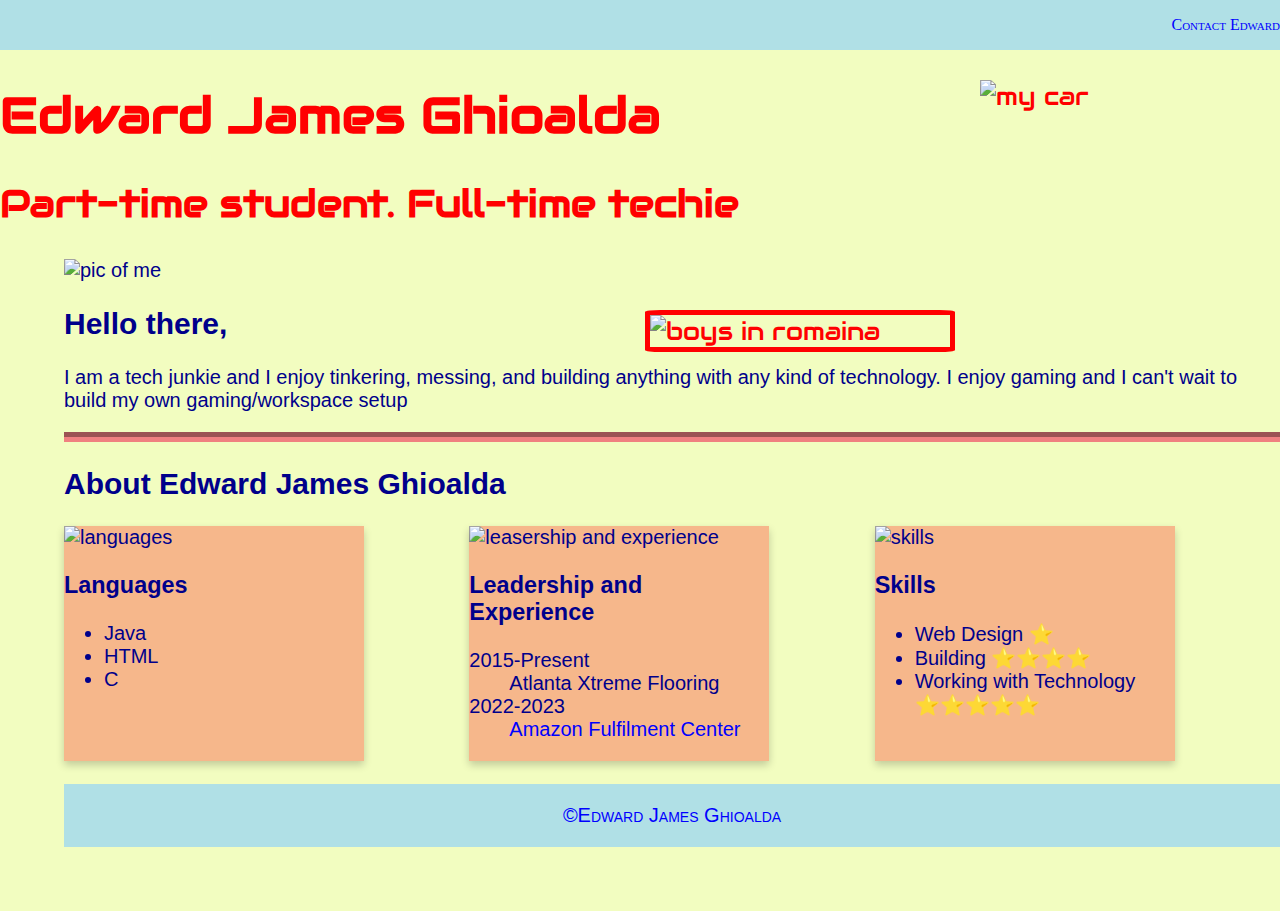
==== index.html @ 094640f1 "first upload" ====
<!DOCTYPE html>
<html lang="en">
<head>
    <meta charset="utf-8">
    <link rel="icon" href="/images/driver head.jpg">
    <title>Edward James Ghioalda</title>
    <meta name="description" content="Edward James Ghioalda CV">
    <meta charset="UTF-8">
    <link rel="stylesheet" href="CSS/style.css">
    <link rel="stylesheet" href="https://fonts.googleapis.com/css?family=Chrimson+Text|Audiowide">
</head>

<body>
   <nav>
    <p><a href="http://127.0.0.1:5500/contact.html" target="_blank">Contact Edward</a></p>
   </nav>
   <section class="splash">
    <img class="joe" src="/images/ROMANIA.jpg" alt="boys in romaina">
    <img class="car" src="/images/IMG_8203.jpg" alt="my car">
    <h1>Edward James Ghioalda</h1>
    <h2>Part-time student. Full-time techie</h2>
   </section>
   <section class="two">
    <img src="/images/driver head.jpg" alt="pic of me" style="width:150px;">
    <h2>Hello there,</h2>
    <p>I am a tech junkie and I enjoy tinkering, messing, and building anything with any kind of technology. I enjoy gaming and I can't wait to build my own gaming/workspace setup</p>
    <hr>
    <h2>About Edward James Ghioalda</h2>
    <div class="container">
        <div class="lang">
            <img src="/images/coding languages.png" alt="languages" style="width:300px">
            <h3>Languages</h3>
            <ul>
                <li>Java</li>
                <li>HTML</li>
                <li>C</li>
            </ul>
        </div>
        <div class="lead">
            <img src="/images/leadership and experiences.jfif" alt="leasership and experience" style="width:300px">
            <h3>Leadership and Experience</h3>
            <dl>
                <dt>2015-Present</dt> <dd>Atlanta Xtreme Flooring</dd>
                <dt>2022-2023</dt> <dd><a href="http://https://hiring.amazon.com/job-opportunities/fulfillment-center-jobs#/" target="_blank">Amazon Fulfilment Center</a></dd>
            </dl>
        </div>
        <div class="skills">
            <img src="/images/skills.jpeg" alt="skills" style="width:300px">
            <h3>Skills</h3>
            <ul>
                <li>Web Design &#x2B50</li>
                <li>Building &#x2B50&#x2B50&#x2B50&#x2B50</li>
                <li>Working with Technology &#x2B50&#x2B50&#x2B50&#x2B50&#x2B50</li>
            </ul>
        </div>
    </div>
    <br>
   <footer>
    <p>
        <a href="http://127.0.0.1:5500/contact.html" target="_blank">&copyEdward James Ghioalda</a>
    </p>
   </footer>
</body>
</html>
---- CSS/style.css ----
body {
    margin: 0;
    background-color: rgba(230, 251, 136, 0.531)
}

nav {
    background-color: powderblue;
    font-variant: small-caps;
    display: flex;
    justify-content: right;
}

footer {
    background-color: powderblue;
    font-variant: small-caps;
    display: flex;
    justify-content: center;
}

.splash {
    font-family: "Audiowide", sans-serif;
    font-size: 25px;
    color: red;
}

.two {
    font-family: "Chrimson Text", sans-serif;
    font-size: 20px;
    color: darkblue;
    padding: 0 0 5% 5%;
}

a {
    text-decoration: none;
}
a:link {
    color: rgb(0,0,255);
}
a:hover {
    color: rgba(0, 255, 4, 0.589);
}

hr {
    border-width: 5px 0;
    border-color: lightcoral;
}

.joe {
    border: 5px solid red;
    border-radius: 5%;
    width:300px;
    position: absolute;
    top: 310px;
    right: 325px;
}

.car {
    width: 300px;
    position: absolute;
    top: 80px;
    right: 0px;
}

.lang {
    width: 300px;
    box-shadow: 0 4px 8px 0 rgba(0,0,0,0.2);
    transition: 0.3s;
    background-color: rgb(246, 183, 139);
}

.lang:hover {
    box-shadow: 0 8px 16px 0 rgba(0,0,0,0.2);
}

.lead {
    width: 300px;
    box-shadow: 0 4px 8px 0 rgba(0,0,0,0.2);
    transition: 0.3s;
    background-color: rgb(246, 183, 139);
}

.lead:hover {
    box-shadow: 0 8px 16px 0 rgba(0,0,0,0.2);
}

.skills {
    width: 300px;
    box-shadow: 0 4px 8px 0 rgba(0,0,0,0.2);
    transition: 0.3s;
    background-color: rgb(246, 183, 139);
}

.skills:hover {
    box-shadow: 0 8px 16px 0 rgba(0,0,0,0.2);
}

.container {
    display: grid;
    grid-template-columns: 1fr 1fr 1fr;
}

.about {
    margin-left: auto;
    margin-right: auto;
    width: 300px;
    box-shadow: 0 4px 8px 0 rgba(0,0,0,0.2);
    transition: 0.3s;
    background-color: rgb(246, 183, 139);
}
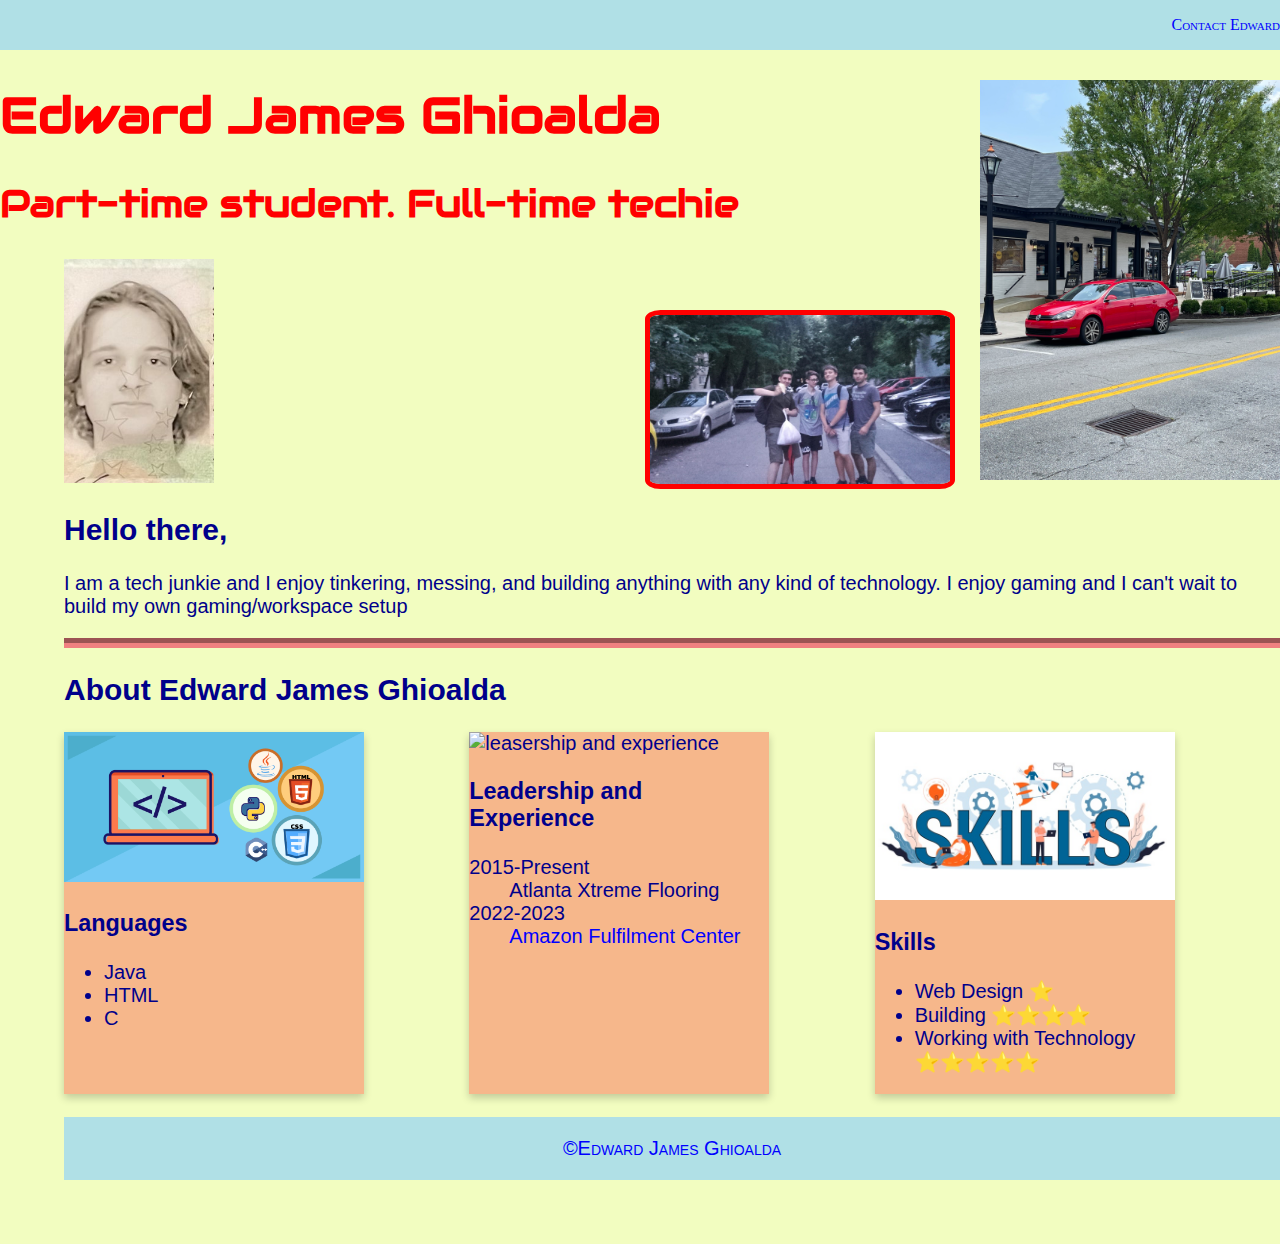
==== commit cf3b8a3f: "first try to fix images" ====
--- a/index.html
+++ b/index.html
@@ -2,7 +2,7 @@
 <html lang="en">
 <head>
     <meta charset="utf-8">
-    <link rel="icon" href="/images/driver head.jpg">
+    <link rel="icon" href="images/driver head.jpg">
     <title>Edward James Ghioalda</title>
     <meta name="description" content="Edward James Ghioalda CV">
     <meta charset="UTF-8">
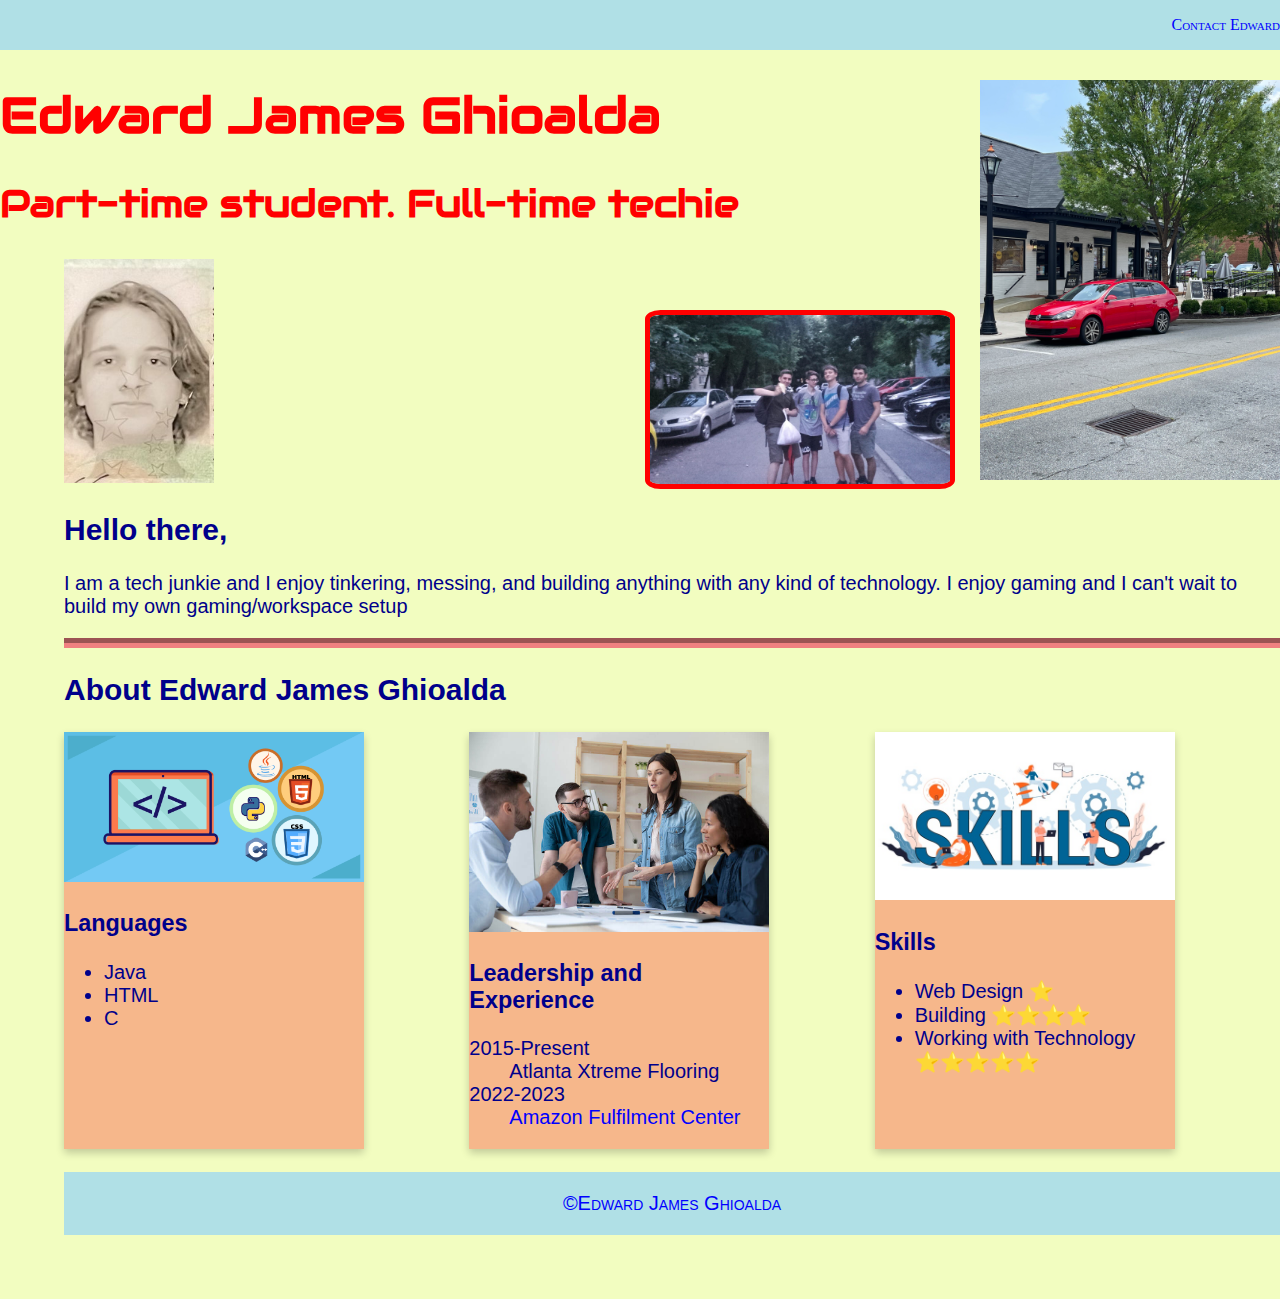
==== commit b5ab3035: "images final fix" ====
--- a/index.html
+++ b/index.html
@@ -15,20 +15,20 @@
     <p><a href="http://127.0.0.1:5500/contact.html" target="_blank">Contact Edward</a></p>
    </nav>
    <section class="splash">
-    <img class="joe" src="/images/ROMANIA.jpg" alt="boys in romaina">
-    <img class="car" src="/images/IMG_8203.jpg" alt="my car">
+    <img class="joe" src="images/ROMANIA.jpg" alt="boys in romaina">
+    <img class="car" src="images/IMG_8203.jpg" alt="my car">
     <h1>Edward James Ghioalda</h1>
     <h2>Part-time student. Full-time techie</h2>
    </section>
    <section class="two">
-    <img src="/images/driver head.jpg" alt="pic of me" style="width:150px;">
+    <img src="images/driver head.jpg" alt="pic of me" style="width:150px;">
     <h2>Hello there,</h2>
     <p>I am a tech junkie and I enjoy tinkering, messing, and building anything with any kind of technology. I enjoy gaming and I can't wait to build my own gaming/workspace setup</p>
     <hr>
     <h2>About Edward James Ghioalda</h2>
     <div class="container">
         <div class="lang">
-            <img src="/images/coding languages.png" alt="languages" style="width:300px">
+            <img src="images/coding languages.png" alt="languages" style="width:300px">
             <h3>Languages</h3>
             <ul>
                 <li>Java</li>
@@ -37,7 +37,7 @@
             </ul>
         </div>
         <div class="lead">
-            <img src="/images/leadership and experiences.jfif" alt="leasership and experience" style="width:300px">
+            <img src="images/leadership and experiences.jpg" alt="leasership and experience" style="width:300px">
             <h3>Leadership and Experience</h3>
             <dl>
                 <dt>2015-Present</dt> <dd>Atlanta Xtreme Flooring</dd>
@@ -45,7 +45,7 @@
             </dl>
         </div>
         <div class="skills">
-            <img src="/images/skills.jpeg" alt="skills" style="width:300px">
+            <img src="images/skills.jpeg" alt="skills" style="width:300px">
             <h3>Skills</h3>
             <ul>
                 <li>Web Design &#x2B50</li>
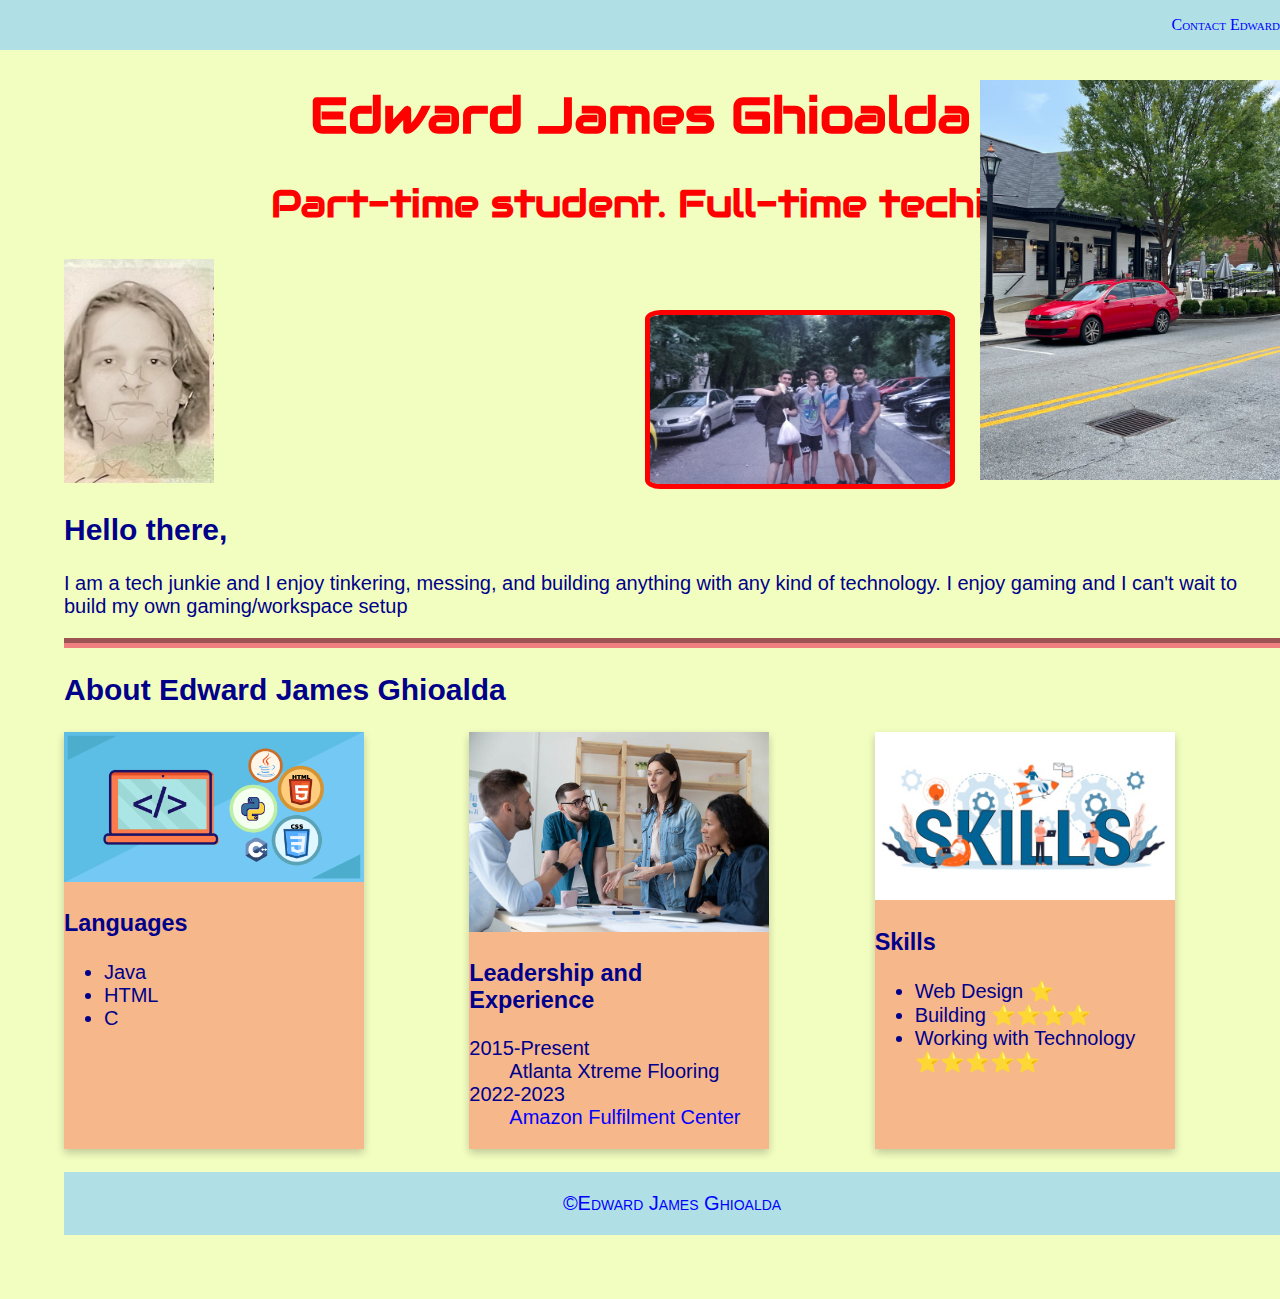
==== commit d172df02: "Update index.html" ====
--- a/index.html
+++ b/index.html
@@ -12,13 +12,15 @@
 
 <body>
    <nav>
-    <p><a href="http://127.0.0.1:5500/contact.html" target="_blank">Contact Edward</a></p>
+    <p><a href="contact.html" target="_blank">Contact Edward</a></p>
    </nav>
    <section class="splash">
     <img class="joe" src="images/ROMANIA.jpg" alt="boys in romaina">
     <img class="car" src="images/IMG_8203.jpg" alt="my car">
-    <h1>Edward James Ghioalda</h1>
-    <h2>Part-time student. Full-time techie</h2>
+    <center>
+        <h1>Edward James Ghioalda</h1>
+        <h2>Part-time student. Full-time techie</h2>
+    </center>
    </section>
    <section class="two">
     <img src="images/driver head.jpg" alt="pic of me" style="width:150px;">
@@ -57,7 +59,7 @@
     <br>
    <footer>
     <p>
-        <a href="http://127.0.0.1:5500/contact.html" target="_blank">&copyEdward James Ghioalda</a>
+        <a href="contact.html" target="_blank">&copyEdward James Ghioalda</a>
     </p>
    </footer>
 </body>
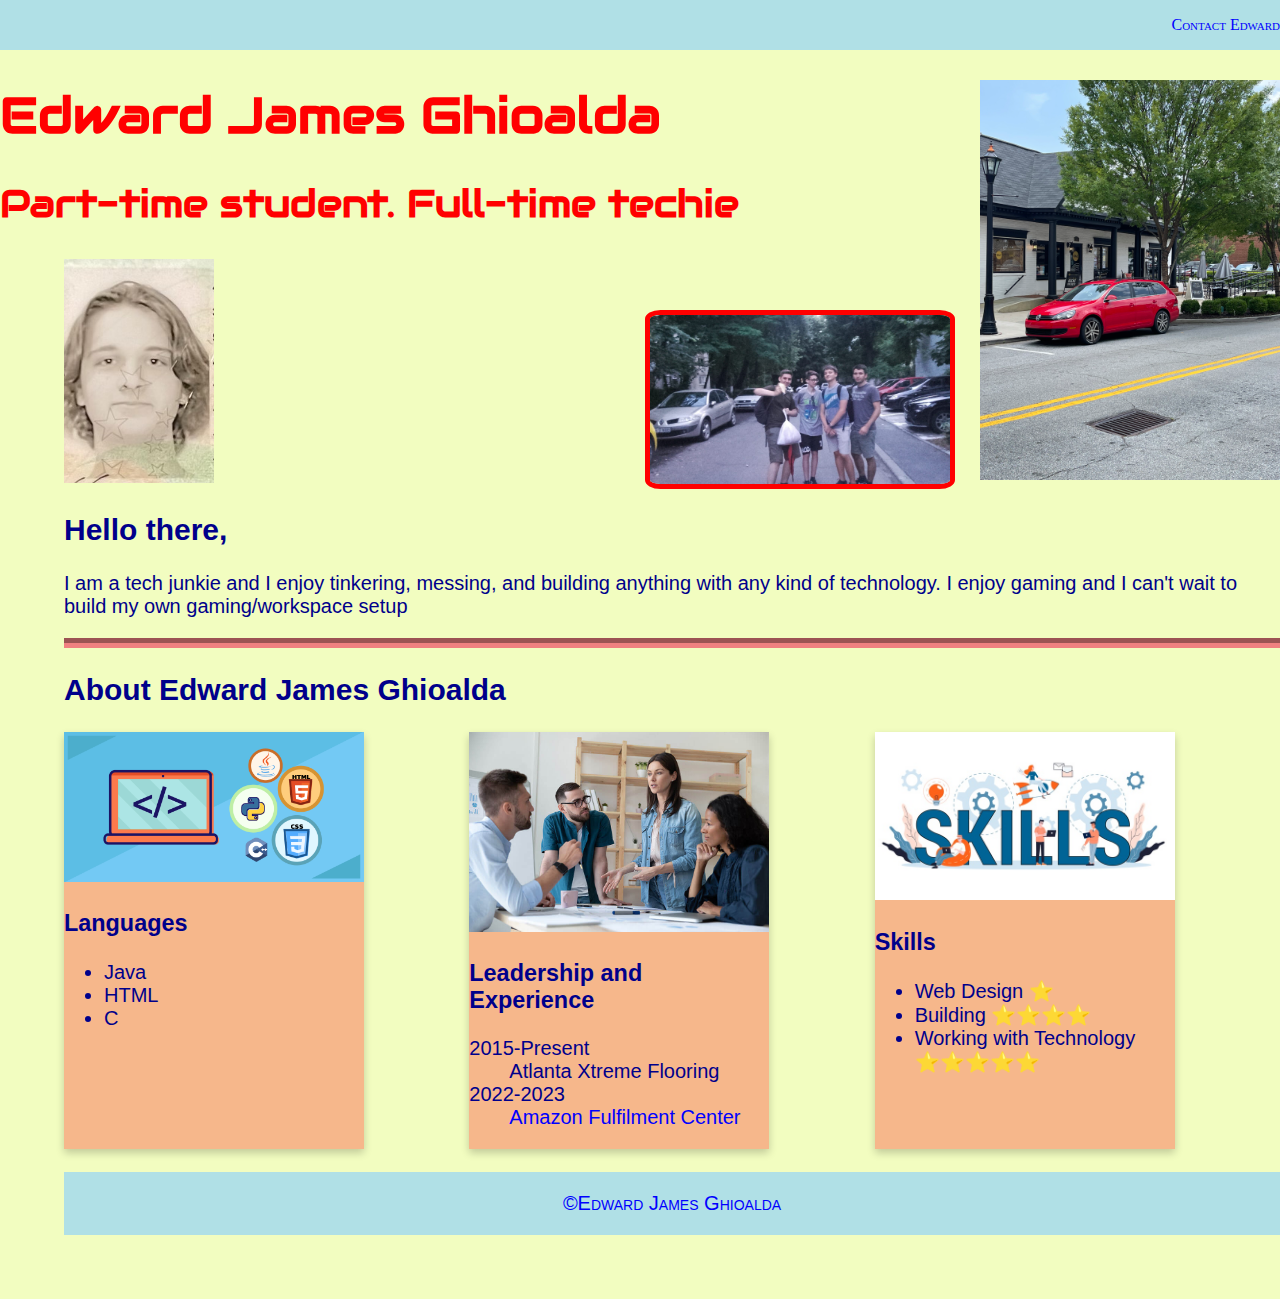
==== commit a01058ce: "Update index.html" ====
--- a/index.html
+++ b/index.html
@@ -17,10 +17,8 @@
    <section class="splash">
     <img class="joe" src="images/ROMANIA.jpg" alt="boys in romaina">
     <img class="car" src="images/IMG_8203.jpg" alt="my car">
-    <center>
-        <h1>Edward James Ghioalda</h1>
-        <h2>Part-time student. Full-time techie</h2>
-    </center>
+    <h1>Edward James Ghioalda</h1>
+    <h2>Part-time student. Full-time techie</h2>
    </section>
    <section class="two">
     <img src="images/driver head.jpg" alt="pic of me" style="width:150px;">
